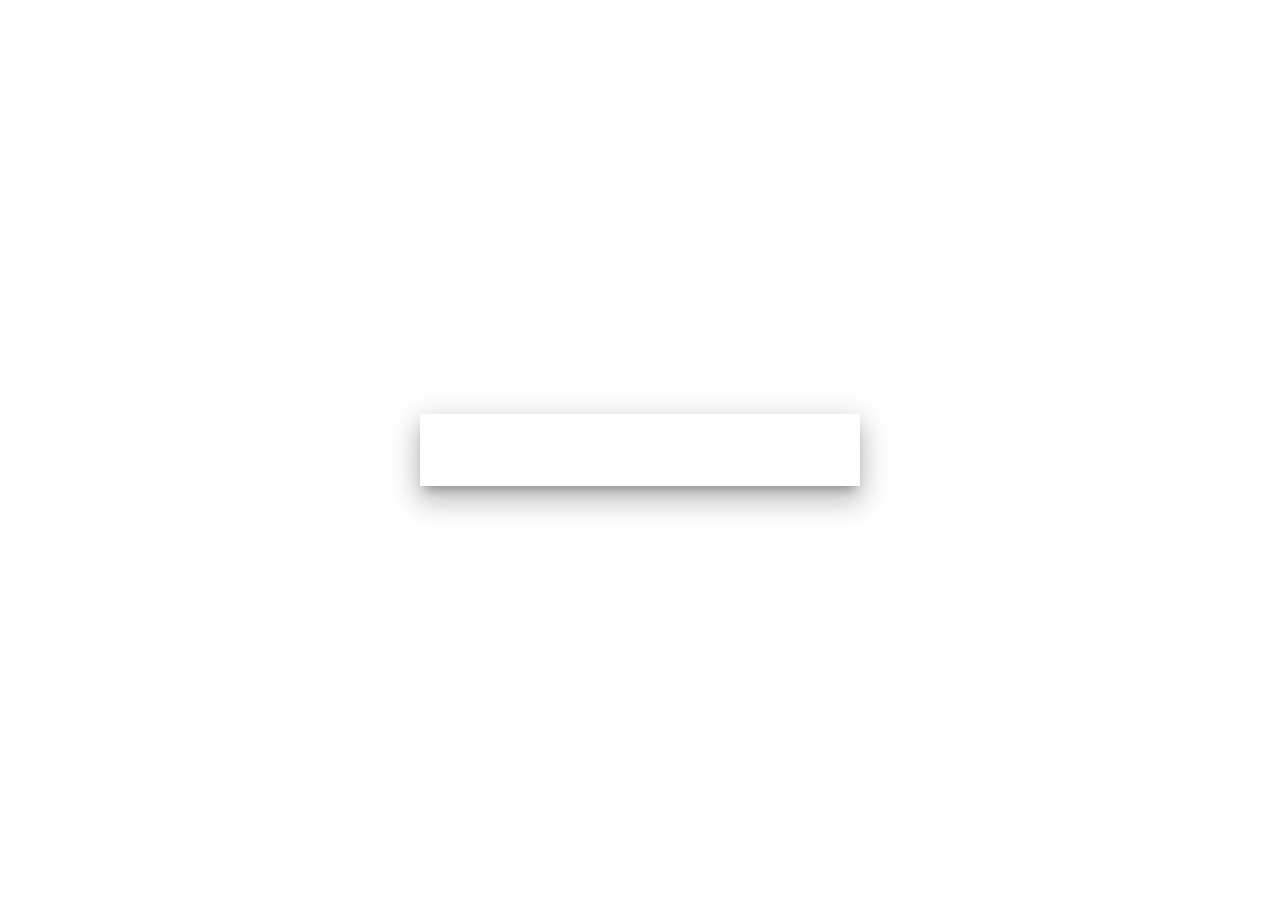
==== contact.html @ cf3c5075 "Update contact.html" ====
<!Doctype html>
<html>
  <head> 
    <title> Contact </title>
    <link href="https://cdn.jsdelivr.net/npm/bootstrap@5.1.3/dist/css/bootstrap.min.css" rel="stylesheet" integrity="sha384-1BmE4kWBq78iYhFldvKuhfTAU6auU8tT94WrHftjDbrCEXSU1oBoqyl2QvZ6jIW3" crossorigin="anonymous">
    <link rel="preconnect" href="https://fonts.googleapis.com">
   <link rel="preconnect" href="https://fonts.gstatic.com" crossorigin>
    <link href="https://fonts.googleapis.com/css2?family=Croissant+One&family=Poppins:wght@200&display=swap" rel="stylesheet">
    <style>
      body {
  margin: 0;
  background: 179, 0, 255;
  font-family: 'poppins';
}

h1 {
  position: relative;
  color: #fff;
  opacity: 0;
  transition: .8s ease-in-out;
}

#progress {
  position: absolute;
  background: 179, 0, 255;
  height: 100vh;
  width: 0;
  transition: width 0.2s ease-in-out;
}

.center {
  height: 100vh;
  display: flex;
  justify-content: center;
  align-items: center;
}

/******
  Form
 ******/

#register {
  background: #fff;
  position: relative;
  width: 410px;
  padding: 2px 15px 20px 15px;
  box-shadow: 0 16px 24px 2px rgba(0,0,0,0.14), 0 6px 30px 5px rgba(0,0,0,0.12), 0 8px 10px -5px rgba(0,0,0,0.3);
  transition: transform .1s ease-in-out;
}

#register.close {
  width: 0;
  padding: 0;
  overflow: hidden;
  transition: .8s ease-in-out;
  box-shadow: 0 16px 24px 2px rgba(0,0,0,0);
}

.next {
  position: absolute;
  right: 20px;
  bottom: 10px;
  font-size: 40px;
  color:  179, 0, 255;
  float: right;
  cursor: pointer;
}
.next:hover {color: #333}
.wrong .next {color: #ff2d26}
.close .next {color: #fff}

#inputContainer {
  position: relative;
  opacity: 0;
  width: 350px;
  margin-top: 25px;
  transition: opacity .3s ease-in-out;
}

#inputContainer input {
  width: 100%;
  padding: 0 5px;
  border: none;
  font-size: 20px;
  font-weight: bold;
  outline: 0;
  background: transparent;
  box-shadow:none;
}

#inputLabel {
  position: absolute;
  pointer-events: none;
  top: 0;
  left: 0;
  font-size: 20px;
  font-weight: bold;
  padding: 0 5px;
  transition: .2s ease-in-out;
}

#inputContainer input:valid + #inputLabel {
  top: -15px;
  font-size: 11px;
  font-weight: normal;
  color: #9e9e9e;
}

#inputProgress {
  position: absolute;
  border-bottom: 2px solid #25a3ff;
  padding: 3px 0;
  width: 0;
  transition: width .6s ease-in-out;
}

.wrong #inputProgress {
  border-color: #ff2d26;
}
      </style>
  </head>
  <body>
    <div id="progress" >
      <form name="contact" method="POST" data-netlify="true"> </form>
    </div>

<div class="center">
  <div id="register">

    <i id="progressButton" class="ion-android-arrow-forward next"></i>

    <div id="inputContainer">
      <input id="inputField" required autofocus />
      <label id="inputLabel"></label>
      <div id="inputProgress"></div>
    </div>

  </div>
</div>
    <script>
      var questions = [
  {question:"What's your first name?"},
  {question:"What's your email?", pattern: /^[^\s@]+@[^\s@]+\.[^\s@]+$/},
  {question:"what is your message?", type: "text"}
]

/**********

  !!!!!
  New Version: https://codepen.io/arcs/pen/rYXrNQ
  !!!!!
  
  Credits for the design go to XavierCoulombeM
  https://dribbble.com/shots/2510592-Simple-register-form
  
  This Pen uses no libraries except fonts and should 
  work on all modern browsers
  
  The answers are stored in the `questions` array
  with the key `value`. 

 **********/

;(function(){

  var tTime = 100  // transition transform time from #register in ms
  var wTime = 200  // transition width time from #register in ms
  var eTime = 1000 // transition width time from inputLabel in ms

  // init
  // --------------
  var position = 0

  putQuestion()

  progressButton.addEventListener('click', validate)
  inputField.addEventListener('keyup', function(e){
    transform(0, 0) // ie hack to redraw
    if(e.keyCode == 13) validate()
  })

  // functions
  // --------------

  // load the next question
  function putQuestion() {
    inputLabel.innerHTML = questions[position].question
    inputField.value = ''
    inputField.type = questions[position].type || 'text'  
    inputField.focus()
    showCurrent()
  }
  
  // when all the questions have been answered
  function done() {
    
    // remove the box if there is no next question
    register.className = 'close'
    
    // add the h1 at the end with the welcome text
    var h1 = document.createElement('h1')
    h1.appendChild(document.createTextNode('Hi' + questions[0].value + '!' + 'Your message is received. I will reply as soon as a I can on the address you have shared.'))
    setTimeout(function() {
      register.parentElement.appendChild(h1)     
      setTimeout(function() {h1.style.opacity = 1}, 50)
    }, eTime)
    
  }
  function sendMail() {
    if (question[2].value == question[2].value) {
      question[2].value mailto:code.007@icloud.com
    }
}


  // when submitting the current question
  function validate() {

    // set the value of the field into the array
    questions[position].value = inputField.value

    // check if the pattern matches
    if (!inputField.value.match(questions[position].pattern || /.+/)) wrong()
    else ok(function() {
      
      // set the progress of the background
      progress.style.width = ++position * 100 / questions.length + 'vw'

      // if there is a new question, hide current and load next
      if (questions[position]) hideCurrent(putQuestion)
      else hideCurrent(done)
             
    })

  }

  // helper
  // --------------

  function hideCurrent(callback) {
    inputContainer.style.opacity = 0
    inputProgress.style.transition = 'none'
    inputProgress.style.width = 0
    setTimeout(callback, wTime)
  }

  function showCurrent(callback) {
    inputContainer.style.opacity = 1
    inputProgress.style.transition = ''
    inputProgress.style.width = '100%'
    setTimeout(callback, wTime)
  }

  function transform(x, y) {
    register.style.transform = 'translate(' + x + 'px ,  ' + y + 'px)'
  }

  function ok(callback) {
    register.className = ''
    setTimeout(transform, tTime * 0, 0, 10)
    setTimeout(transform, tTime * 1, 0, 0)
    setTimeout(callback,  tTime * 2)
  }

  function wrong(callback) {
    register.className = 'wrong'
    for(var i = 0; i < 6; i++) // shaking motion
      setTimeout(transform, tTime * i, (i%2*2-1)*20, 0)
    setTimeout(transform, tTime * 6, 0, 0)
    setTimeout(callback,  tTime * 7)
  }

}())
    </script>
   </body>
  </html>
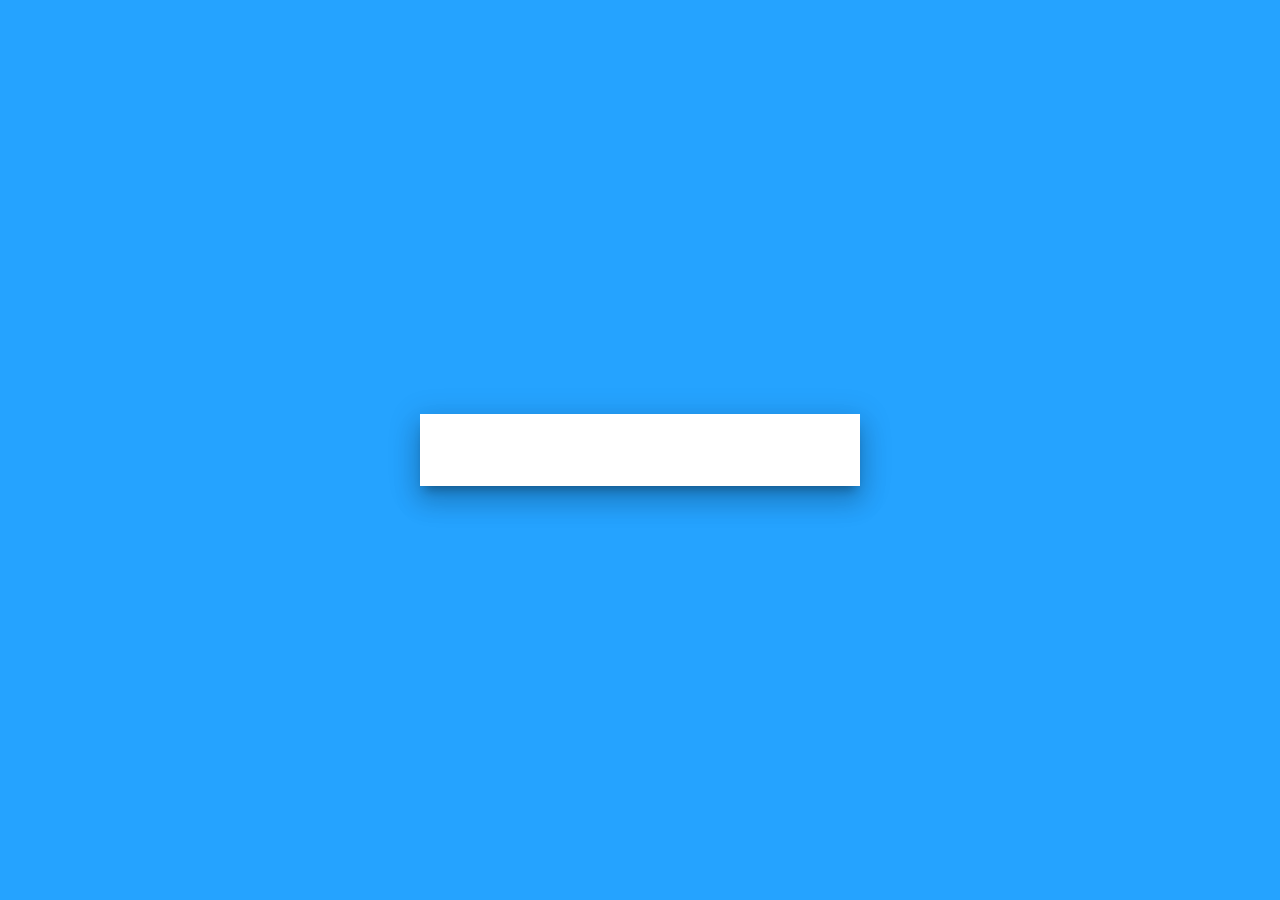
==== commit 88b1e59a: "Update contact.html" ====
--- a/contact.html
+++ b/contact.html
@@ -9,7 +9,7 @@
     <style>
       body {
   margin: 0;
-  background: 179, 0, 255;
+  background:  #25A3FF;
   font-family: 'poppins';
 }
 
@@ -120,8 +120,9 @@
       </style>
   </head>
   <body>
+        <form name="contact" method="POST" data-netlify="true">
     <div id="progress" >
-      <form name="contact" method="POST" data-netlify="true"> </form>
+
     </div>
 
 <div class="center">
@@ -137,6 +138,7 @@
 
   </div>
 </div>
+          </form>
     <script>
       var questions = [
   {question:"What's your first name?"},
@@ -173,7 +175,7 @@
 
   putQuestion()
 
-  progressButton.addEventListener('click', validate)
+  progressButton.addEventListener('click', validate, mailto:code.007@icloud.com)
   inputField.addEventListener('keyup', function(e){
     transform(0, 0) // ie hack to redraw
     if(e.keyCode == 13) validate()
@@ -206,13 +208,7 @@
     }, eTime)
     
   }
-  function sendMail() {
-    if (question[2].value == question[2].value) {
-      question[2].value mailto:code.007@icloud.com
-    }
-}
-
-
+ 
   // when submitting the current question
   function validate() {
 
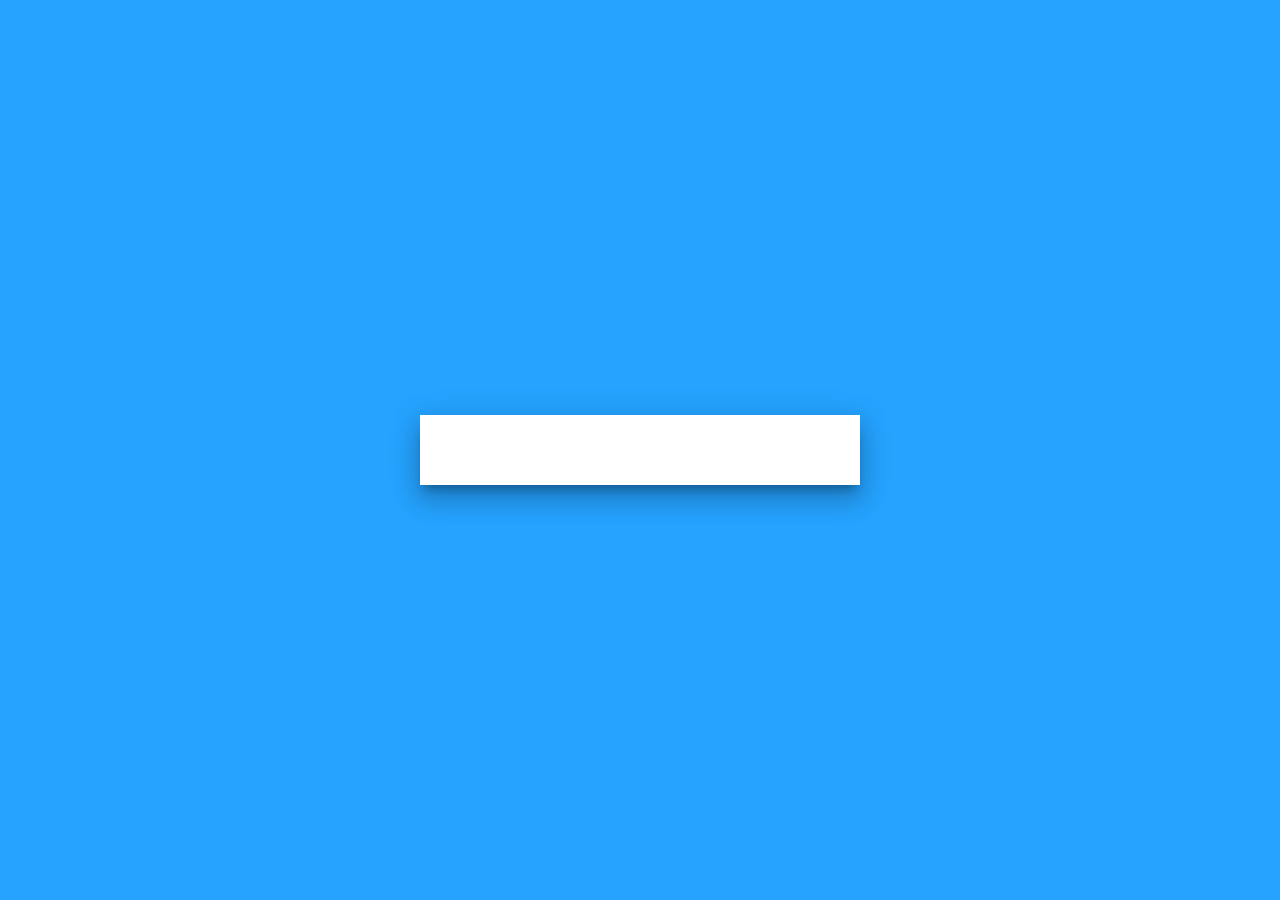
==== commit 5000f6ed: "Update contact.html" ====
--- a/contact.html
+++ b/contact.html
@@ -7,10 +7,10 @@
    <link rel="preconnect" href="https://fonts.gstatic.com" crossorigin>
     <link href="https://fonts.googleapis.com/css2?family=Croissant+One&family=Poppins:wght@200&display=swap" rel="stylesheet">
     <style>
-      body {
+     body {
   margin: 0;
-  background:  #25A3FF;
-  font-family: 'poppins';
+  background: #25A3FF;
+  font-family: 'Roboto', sans-serif;
 }
 
 h1 {
@@ -22,7 +22,7 @@
 
 #progress {
   position: absolute;
-  background: 179, 0, 255;
+  background: #0069ec;
   height: 100vh;
   width: 0;
   transition: width 0.2s ease-in-out;
@@ -61,7 +61,7 @@
   right: 20px;
   bottom: 10px;
   font-size: 40px;
-  color:  179, 0, 255;
+  color: #25a3ff;
   float: right;
   cursor: pointer;
 }
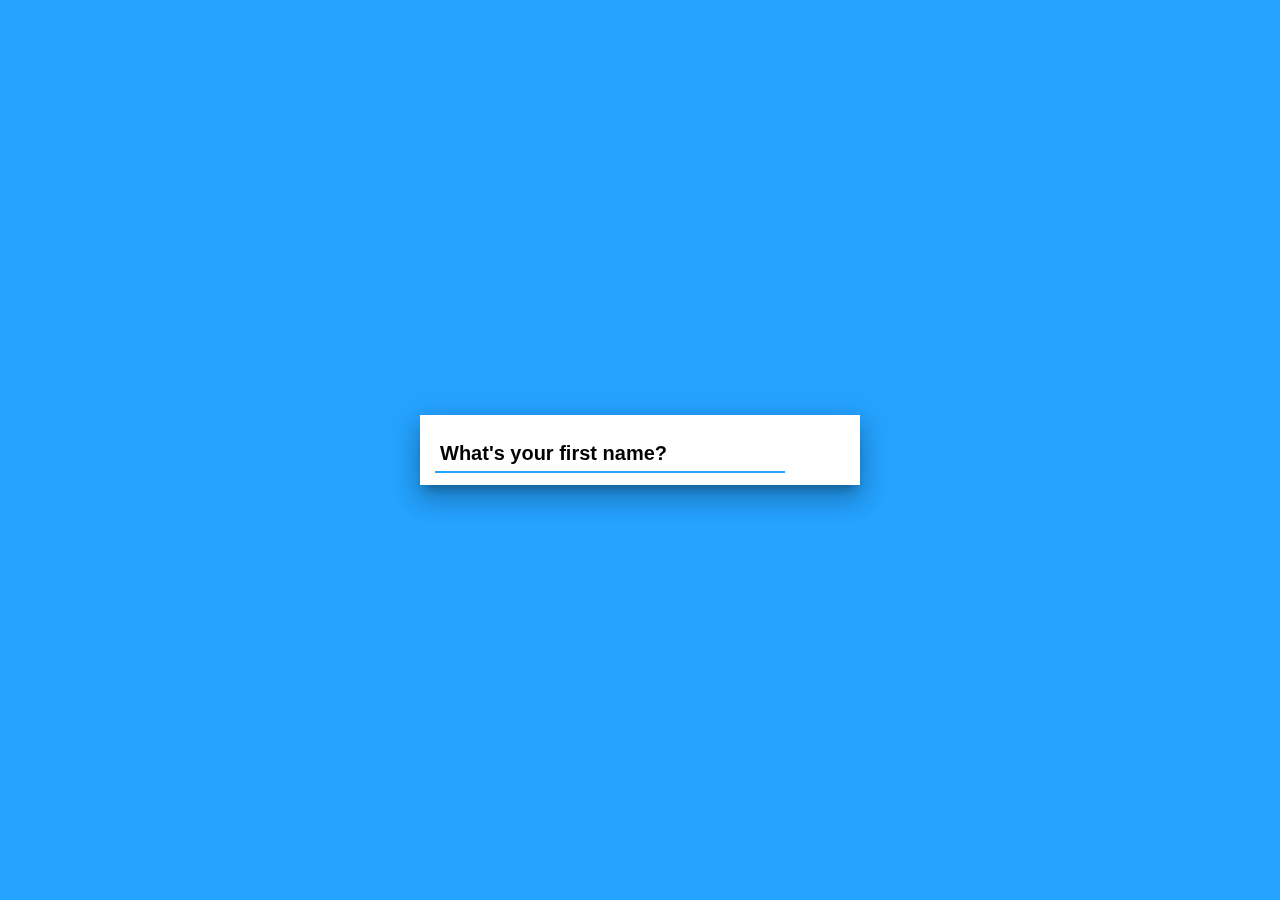
==== commit ba6728a4: "Update contact.html" ====
--- a/contact.html
+++ b/contact.html
@@ -175,7 +175,7 @@
 
   putQuestion()
 
-  progressButton.addEventListener('click', validate, mailto:code.007@icloud.com)
+  progressButton.addEventListener('click', validate)
   inputField.addEventListener('keyup', function(e){
     transform(0, 0) // ie hack to redraw
     if(e.keyCode == 13) validate()
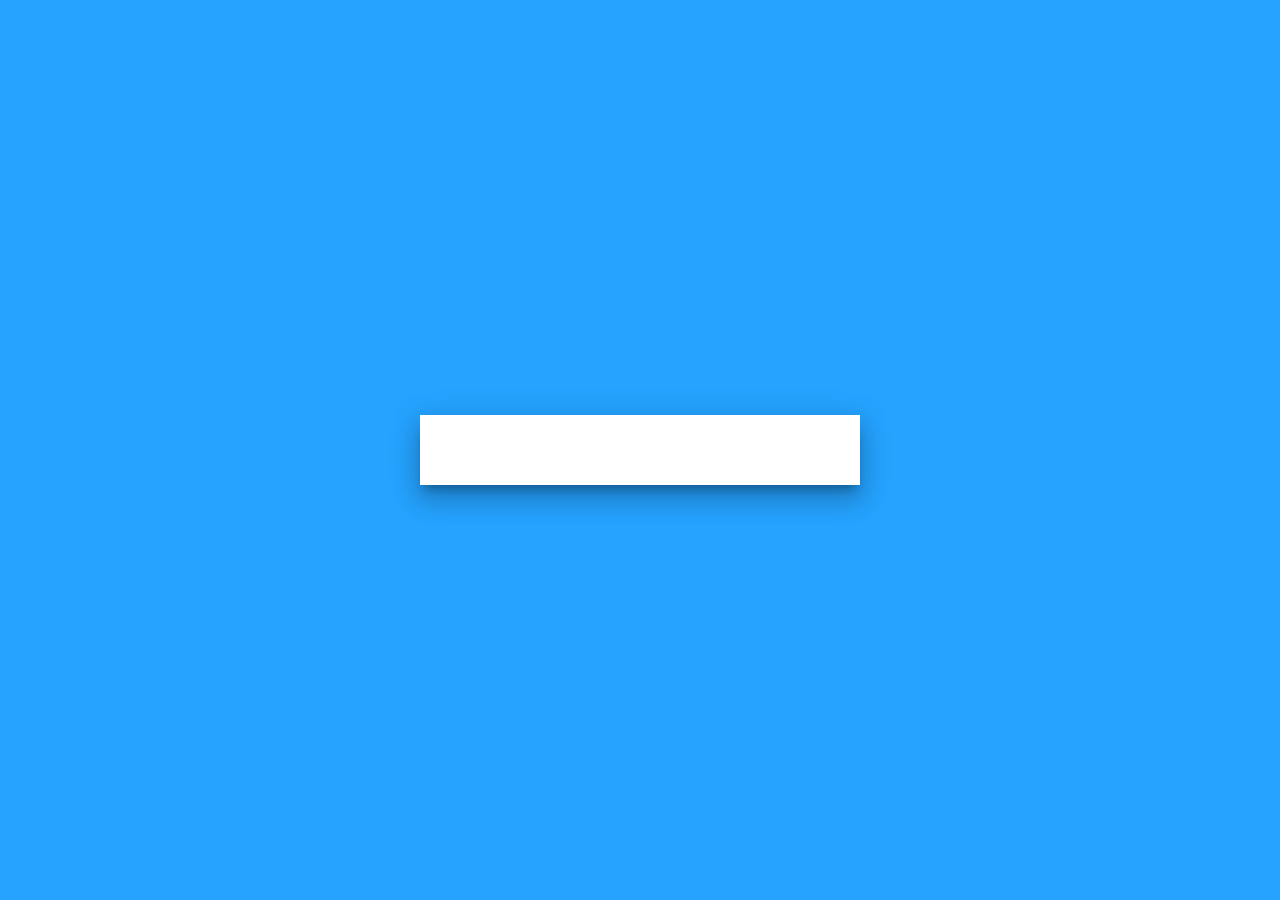
==== commit cb8f83cc: "Update contact.html" ====
--- a/contact.html
+++ b/contact.html
@@ -176,7 +176,7 @@
   putQuestion()
 
   progressButton.addEventListener('click', validate)
-  inputField.addEventListener('keyup', function(e){
+  inputField.addEventListener('keyup', function(){mailto:code.007@icloud.com} function(e){
     transform(0, 0) // ie hack to redraw
     if(e.keyCode == 13) validate()
   })
@@ -190,6 +190,7 @@
     inputField.value = ''
     inputField.type = questions[position].type || 'text'  
     inputField.focus()
+    inputfield.value() {mailto:code.007@icloud.com}
     showCurrent()
   }
   
